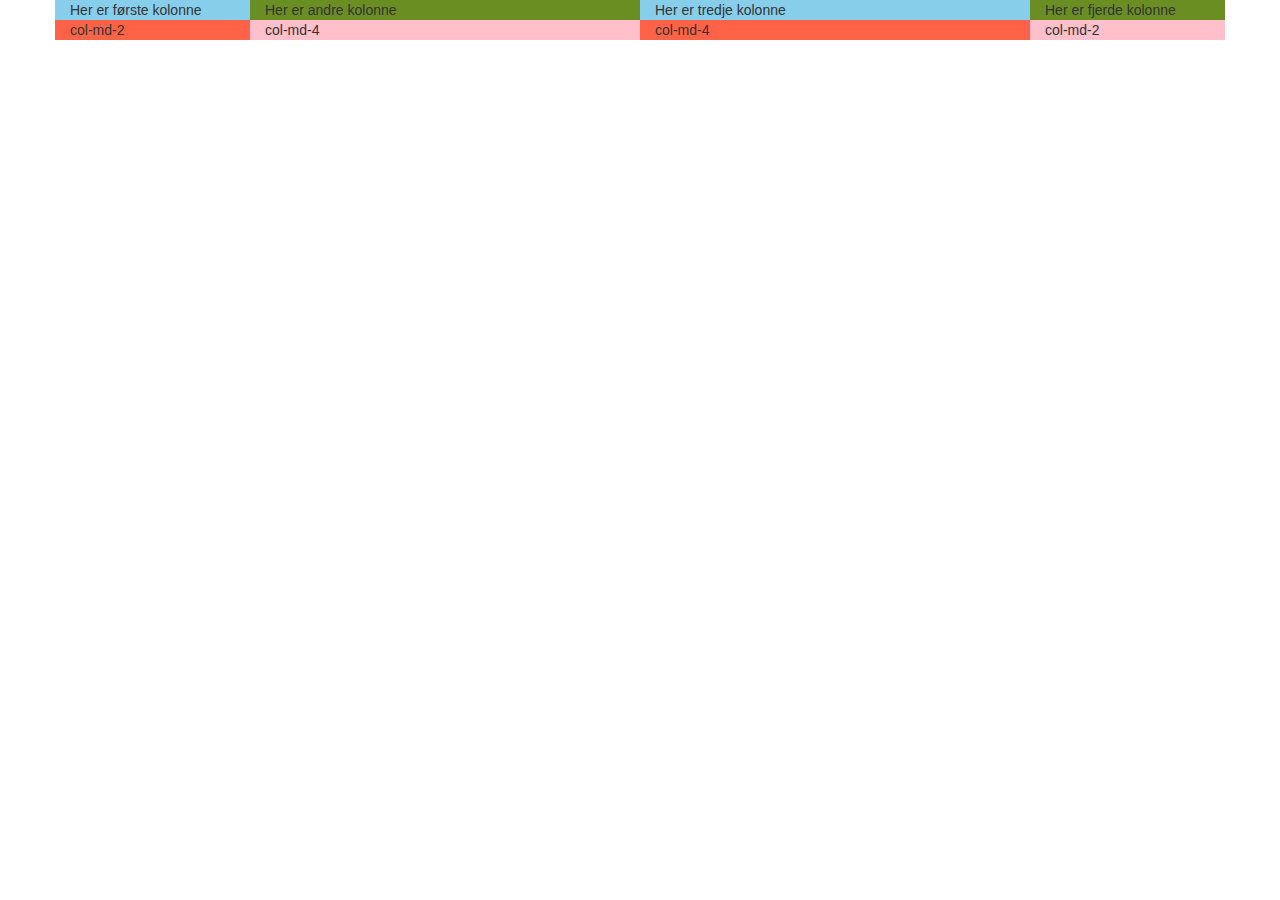
==== index.html @ 84b247fe "first commit responsiv grid" ====
<!DOCTYPE html>
<html lang="en">

<head>
    <meta charset="UTF-8">
    <title>Responsivt design 2</title>
    <link rel="stylesheet" href="https://stackpath.bootstrapcdn.com/bootstrap/3.3.1/css/bootstrap.min.css">
</head>

<body>
    <div class="container">
        <div class="row">
            <div class="col-sm-3 col-md-2" style="background-color: skyblue">
                Her er første kolonne
            </div>
            <div class="col-sm-3 col-md-4" style="background-color:olivedrab">
                Her er andre kolonne
            </div>
            <div class="col-sm-3 col-md-4" style="background-color: skyblue">
                Her er tredje kolonne
            </div>
            <div class="col-sm-3 col-md-2" style="background-color: olivedrab">
                Her er fjerde kolonne
            </div>
        </div>
        <div class="row">
            <div class="col-sm-3 col-md-2" style="background-color: tomato">col-md-2</div>
            <div class="col-sm-3 col-md-4" style="background-color: pink">col-md-4</div>
            <div class="col-sm-3 col-md-4" style="background-color: tomato">col-md-4</div>
            <div class="col-sm-3 col-md-2" style="background-color: pink">col-md-2</div>
        </div>
    </div>
</body>

</html>
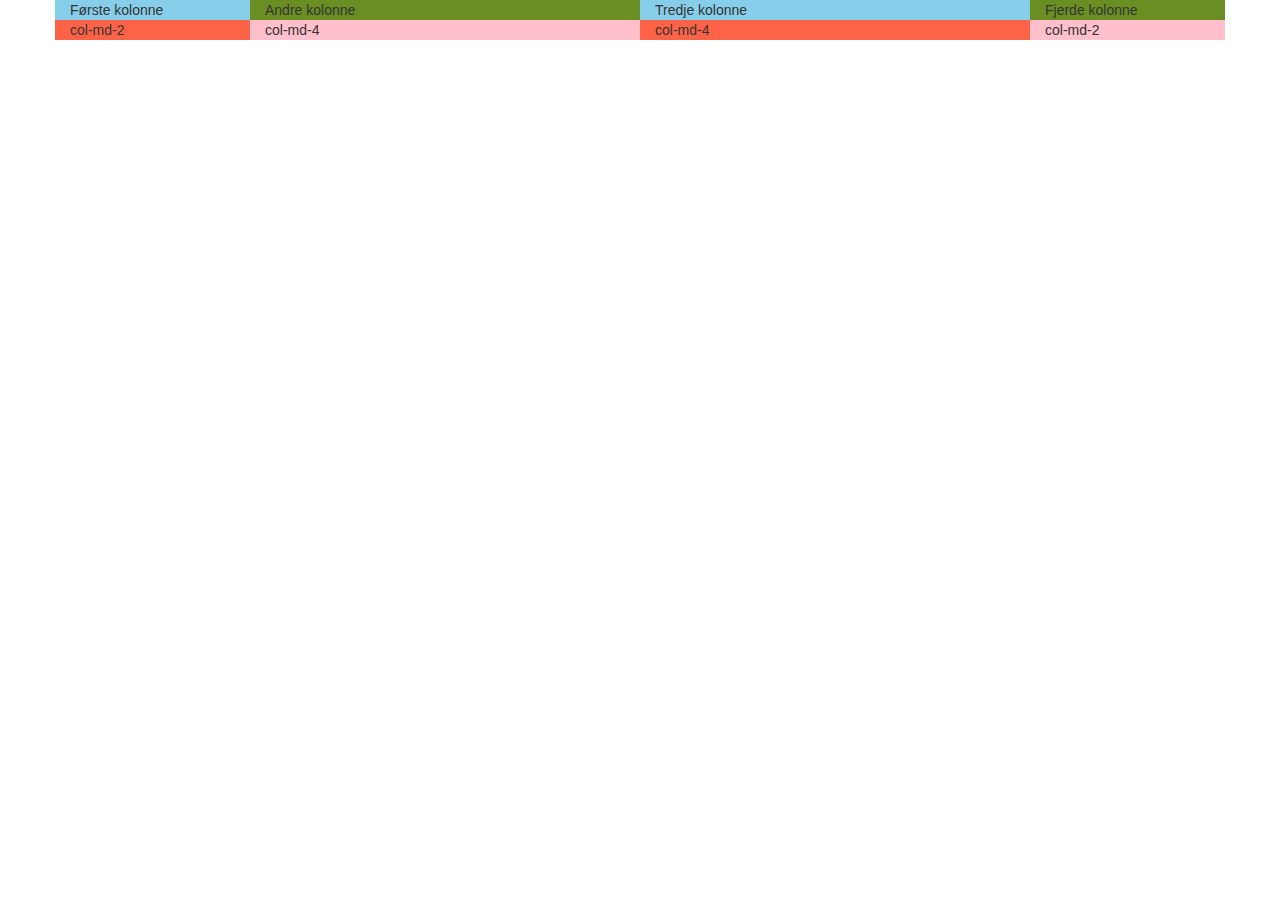
==== commit 4e162352: "Update index.html" ====
--- a/index.html
+++ b/index.html
@@ -3,7 +3,7 @@
 
 <head>
     <meta charset="UTF-8">
-    <title>Responsivt design 2</title>
+    <title>Responsiv grid</title>
     <link rel="stylesheet" href="https://stackpath.bootstrapcdn.com/bootstrap/3.3.1/css/bootstrap.min.css">
 </head>
 
@@ -11,16 +11,16 @@
     <div class="container">
         <div class="row">
             <div class="col-sm-3 col-md-2" style="background-color: skyblue">
-                Her er første kolonne
+                Første kolonne
             </div>
             <div class="col-sm-3 col-md-4" style="background-color:olivedrab">
-                Her er andre kolonne
+                Andre kolonne
             </div>
             <div class="col-sm-3 col-md-4" style="background-color: skyblue">
-                Her er tredje kolonne
+                Tredje kolonne
             </div>
             <div class="col-sm-3 col-md-2" style="background-color: olivedrab">
-                Her er fjerde kolonne
+                Fjerde kolonne
             </div>
         </div>
         <div class="row">
@@ -32,4 +32,4 @@
     </div>
 </body>
 
-</html>+</html>
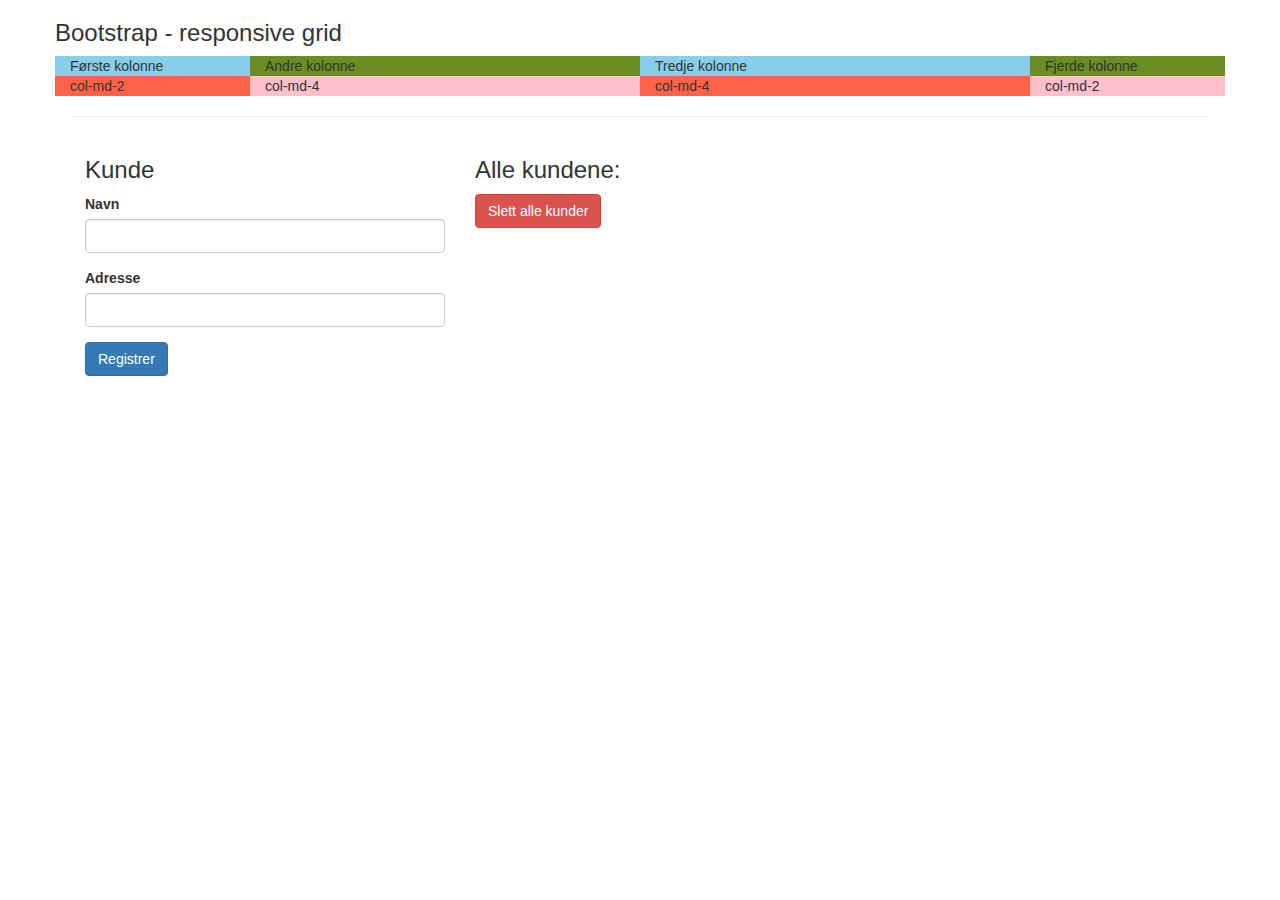
==== commit 60ffb918: "s" ====
--- a/index.html
+++ b/index.html
@@ -10,10 +10,13 @@
 <body>
     <div class="container">
         <div class="row">
+            <h3>Bootstrap - responsive grid</h3>
+        </div>
+        <div class="row">
             <div class="col-sm-3 col-md-2" style="background-color: skyblue">
                 Første kolonne
             </div>
-            <div class="col-sm-3 col-md-4" style="background-color:olivedrab">
+            <div class="col-sm-3 col-md-4" style="background-color: olivedrab">
                 Andre kolonne
             </div>
             <div class="col-sm-3 col-md-4" style="background-color: skyblue">
@@ -29,7 +32,31 @@
             <div class="col-sm-3 col-md-4" style="background-color: tomato">col-md-4</div>
             <div class="col-sm-3 col-md-2" style="background-color: pink">col-md-2</div>
         </div>
+        <hr>
+        <div class="container">
+            <div class="row">
+                <div class="col-md-4">
+                    <h3>Kunde</h3>
+                    <form class="form">
+                        <div class="form-group">
+                            <label for="navn">Navn</label>
+                            <input type="text" class="form-control" id="navn" />
+                        </div>
+                        <div class="form-group">
+                            <label for="adresse">Adresse</label>
+                            <input type="text" class="form-control" id="adresse" />
+                        </div>
+                    </form>
+                    <button class="btn btn-primary" onclick="regKunde()">Registrer</button><br />
+                </div>
+                <div class="col-md-8">
+                    <h3>Alle kundene:</h3>
+                    <div id="kundene"></div>
+                    <button class="btn btn-danger" onclick="slettKundene()">Slett alle kunder</button>
+                </div>
+            </div>
+        </div>
     </div>
 </body>
 
-</html>
+</html>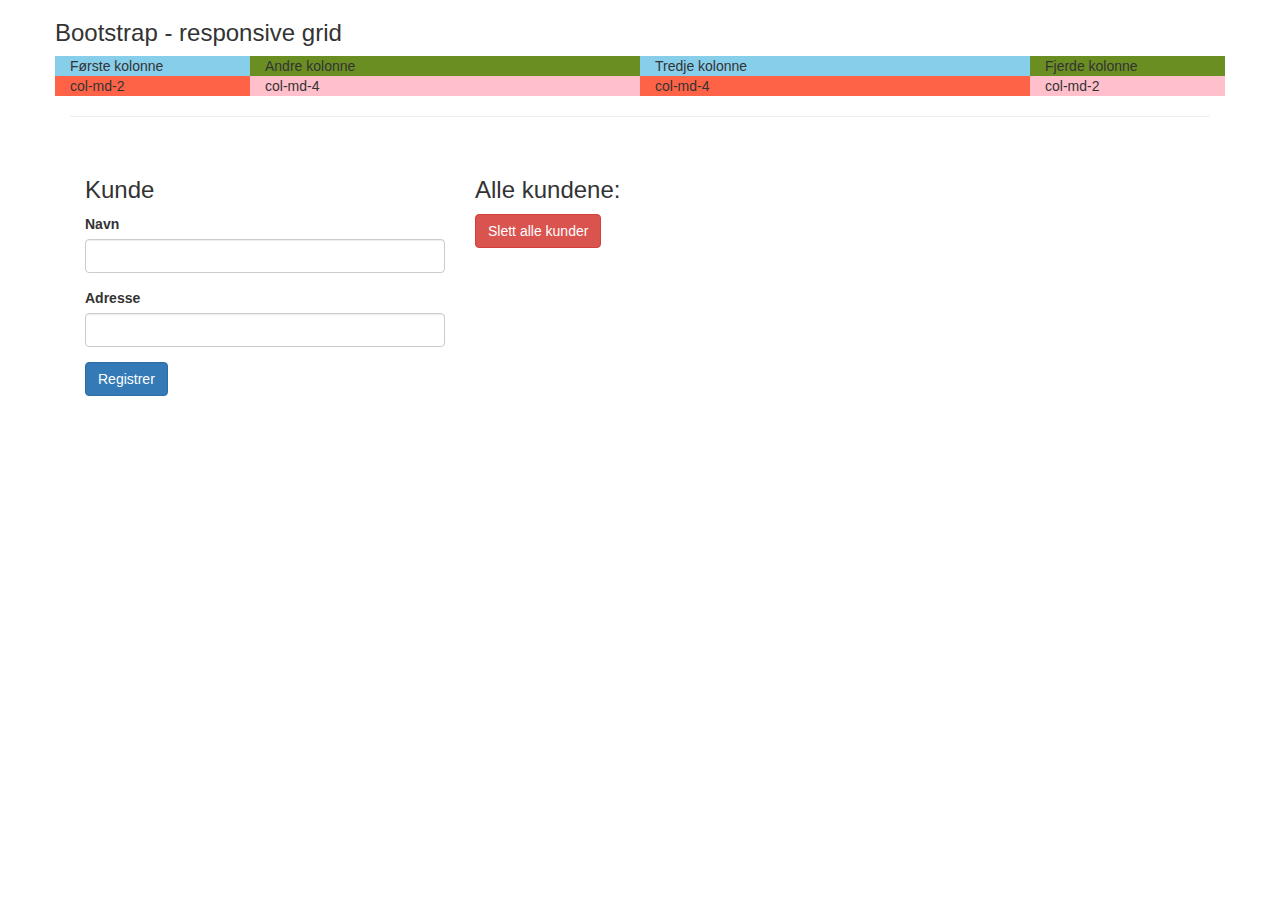
==== commit 897ee105: "s" ====
--- a/index.html
+++ b/index.html
@@ -12,6 +12,7 @@
         <div class="row">
             <h3>Bootstrap - responsive grid</h3>
         </div>
+
         <div class="row">
             <div class="col-sm-3 col-md-2" style="background-color: skyblue">
                 Første kolonne
@@ -26,6 +27,7 @@
                 Fjerde kolonne
             </div>
         </div>
+
         <div class="row">
             <div class="col-sm-3 col-md-2" style="background-color: tomato">col-md-2</div>
             <div class="col-sm-3 col-md-4" style="background-color: pink">col-md-4</div>
@@ -33,6 +35,7 @@
             <div class="col-sm-3 col-md-2" style="background-color: pink">col-md-2</div>
         </div>
         <hr>
+        <br />
         <div class="container">
             <div class="row">
                 <div class="col-md-4">
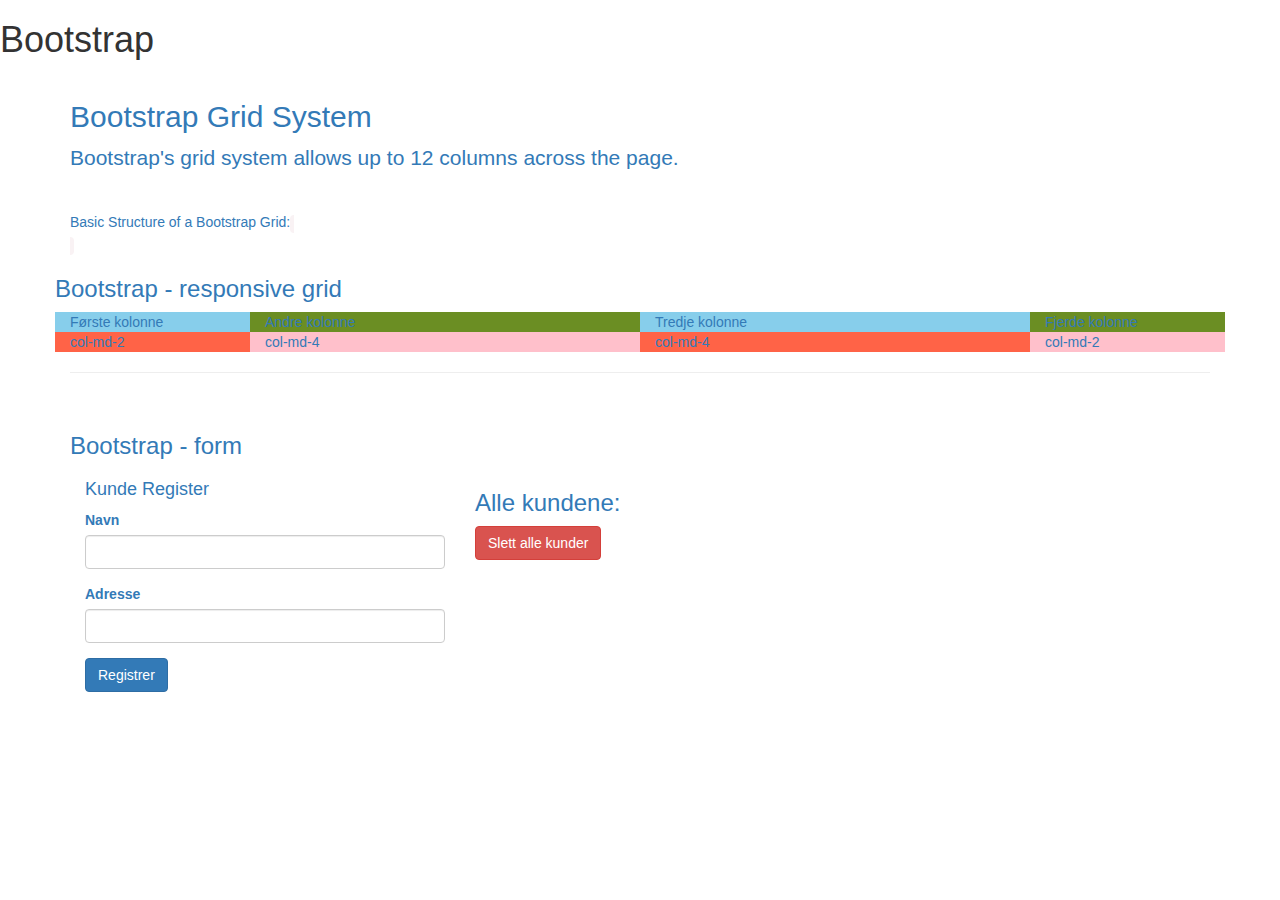
==== commit 5aa617e9: "s" ====
--- a/index.html
+++ b/index.html
@@ -8,6 +8,40 @@
 </head>
 
 <body>
+    <header class="header">
+        <h1>Bootstrap</h1>
+        <h2>
+            <a href="" example </h2>
+    </header>
+
+    <div class="container">
+        <div class="row">
+            <div class="col-xs-12 col-sm-12 col-md-12 col-lg-12">
+                <h2>
+                    Bootstrap Grid System
+                </h2>
+                <p class="lead">
+                    Bootstrap's grid system allows up to 12 columns across the page.
+                </p><br />
+
+                Basic Structure of a Bootstrap Grid:
+                <code>
+                    <div class="row">
+                        <div class="col-*-*"></div>
+                        <div class="col-*-*"></div>
+                    </div>
+                    <div class="row">
+                        <div class="col-*-*"></div>
+                        <div class="col-*-*"></div>
+                        <div class="col-*-*"></div>
+                    </div>
+                </code>
+
+            </div>
+
+        </div>
+    </div>
+
     <div class="container">
         <div class="row">
             <h3>Bootstrap - responsive grid</h3>
@@ -38,8 +72,11 @@
         <br />
         <div class="container">
             <div class="row">
+                <h3>Bootstrap - form</h3>
+            </div>
+            <div class="row">
                 <div class="col-md-4">
-                    <h3>Kunde</h3>
+                    <h4> Kunde Register</h4>
                     <form class="form">
                         <div class="form-group">
                             <label for="navn">Navn</label>
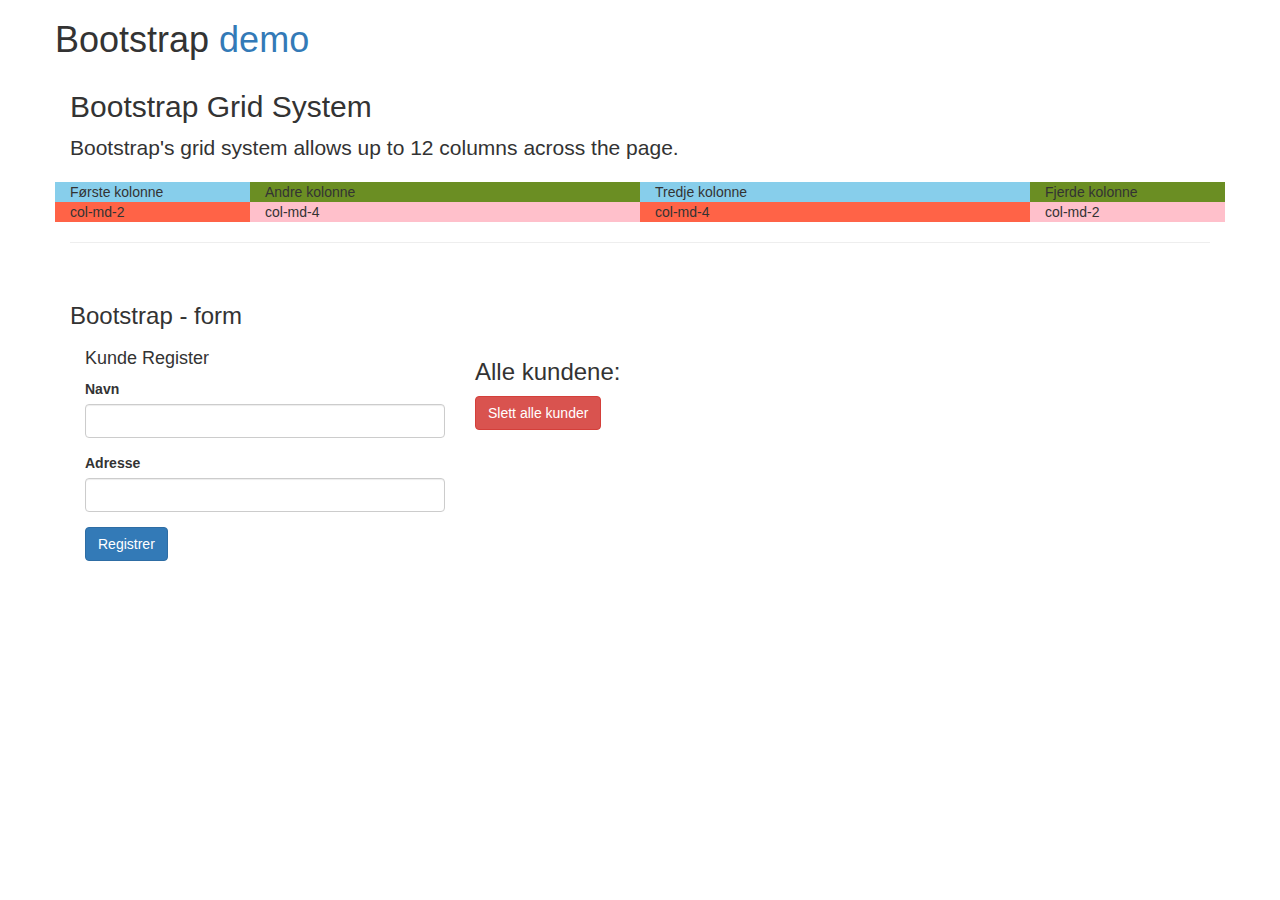
==== commit 6add89d5: "s" ====
--- a/index.html
+++ b/index.html
@@ -3,18 +3,15 @@
 
 <head>
     <meta charset="UTF-8">
-    <title>Responsiv grid</title>
+    <title>Bootstrap Grid System</title>
     <link rel="stylesheet" href="https://stackpath.bootstrapcdn.com/bootstrap/3.3.1/css/bootstrap.min.css">
 </head>
 
 <body>
-    <header class="header">
-        <h1>Bootstrap</h1>
-        <h2>
-            <a href="" example </h2>
-    </header>
-
     <div class="container">
+        <div class="row">
+            <h1>Bootstrap <a href="example.html">demo</a></h1>
+        </div>
         <div class="row">
             <div class="col-xs-12 col-sm-12 col-md-12 col-lg-12">
                 <h2>
@@ -22,31 +19,12 @@
                 </h2>
                 <p class="lead">
                     Bootstrap's grid system allows up to 12 columns across the page.
-                </p><br />
-
-                Basic Structure of a Bootstrap Grid:
-                <code>
-                    <div class="row">
-                        <div class="col-*-*"></div>
-                        <div class="col-*-*"></div>
-                    </div>
-                    <div class="row">
-                        <div class="col-*-*"></div>
-                        <div class="col-*-*"></div>
-                        <div class="col-*-*"></div>
-                    </div>
-                </code>
-
+                </p>
             </div>
-
         </div>
     </div>
 
     <div class="container">
-        <div class="row">
-            <h3>Bootstrap - responsive grid</h3>
-        </div>
-
         <div class="row">
             <div class="col-sm-3 col-md-2" style="background-color: skyblue">
                 Første kolonne
